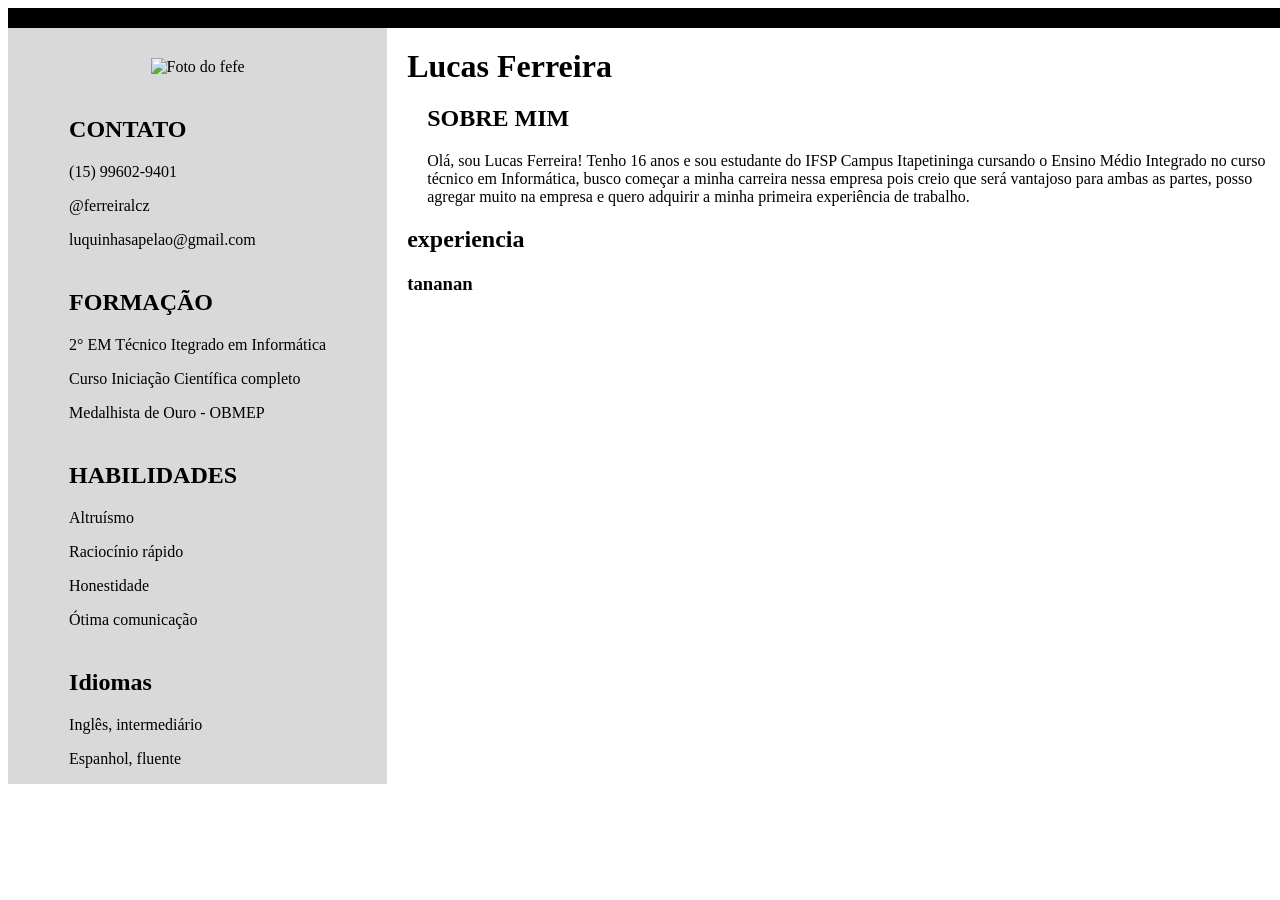
==== index.html @ 3face8ca "renomeado" ====
<!DOCTYPE html>
<html lang="pt - br">
<head>
    <link rel="stylesheet" href="curriculo.css">
    <title>Currículo do Ferreira</title>
</head>
<body>
    <div id="background">
        <div id="barrinha"></div>
    </div>

    <div id="conteudo">

        <div id="esq">
            <div id="imagem" class="itens_e">
            <img src="currics_FEFE.jpeg" alt="Foto do fefe">
            </div>
            <div id="texto_esq">


            <div class="text" id="contato">
            <h2>CONTATO</h2>
            <p>(15) 99602-9401</p>
            <p>@ferreiralcz</p>
            <p>luquinhasapelao@gmail.com</p>
            </div>
            

            <div class="text" id="form">
            <h2>FORMAÇÃO</h2>
            <p>2° EM Técnico Itegrado em Informática</p>
            <p>Curso Iniciação Científica completo</p>
            <p>Medalhista de Ouro - OBMEP</p>
            </div>

            <div class="text" id="hab">
            <h2>HABILIDADES</h2>
            <P>Altruísmo</P>
            <p>Raciocínio rápido</p>
            <p>Honestidade</p>
            <p>Ótima comunicação</p>
            </div>

            <div class="text" id="idiomas">
                <h2>Idiomas</h2>
                <p>Inglês, intermediário</p>
                <p>Espanhol, fluente</p>
            </div>
            
        
        </div>   
        
        
    </div>

        <div id="dir">
            <h1 class="margem_dir">Lucas Ferreira</h1>
            <div class="margem_dir">
            <h2 class="margem_dir">SOBRE MIM</h2>
            <p class="margem_dir">Olá, sou Lucas Ferreira! Tenho 16 anos e sou estudante do IFSP Campus Itapetininga cursando o Ensino Médio Integrado no curso técnico em Informática, busco começar a minha carreira nessa empresa pois creio que será vantajoso para ambas as partes, posso agregar muito na empresa e quero adquirir a minha primeira experiência de trabalho.</p>
            </div>

            <h2 class="margem_dir">experiencia</h2>
            <h3 class="margem_dir">tananan</h3>







        </div>
    </div>
</body>
</html>
---- curriculo.css ----
#background{
    width: 1400px;
}

#barrinha{
    background-color: black;
    height: 20px;
}

#conteudo{
    display: flex;
}

#esq{
    background-color: #d9d9d9;
    width: 420px;
    display: flex;
    align-items: center;
    flex-direction: column;
    
    
}
#dir{
    width: 980px;
}

.text{
    margin-top: 40px;
}

img{
    width: 174px;
    height: 200px;
    
}
.itens_e{
    margin-top: 30px;
    
}

h1{
    margin: 20px;
}
.margem_dir{
    margin-left: 20px;
}
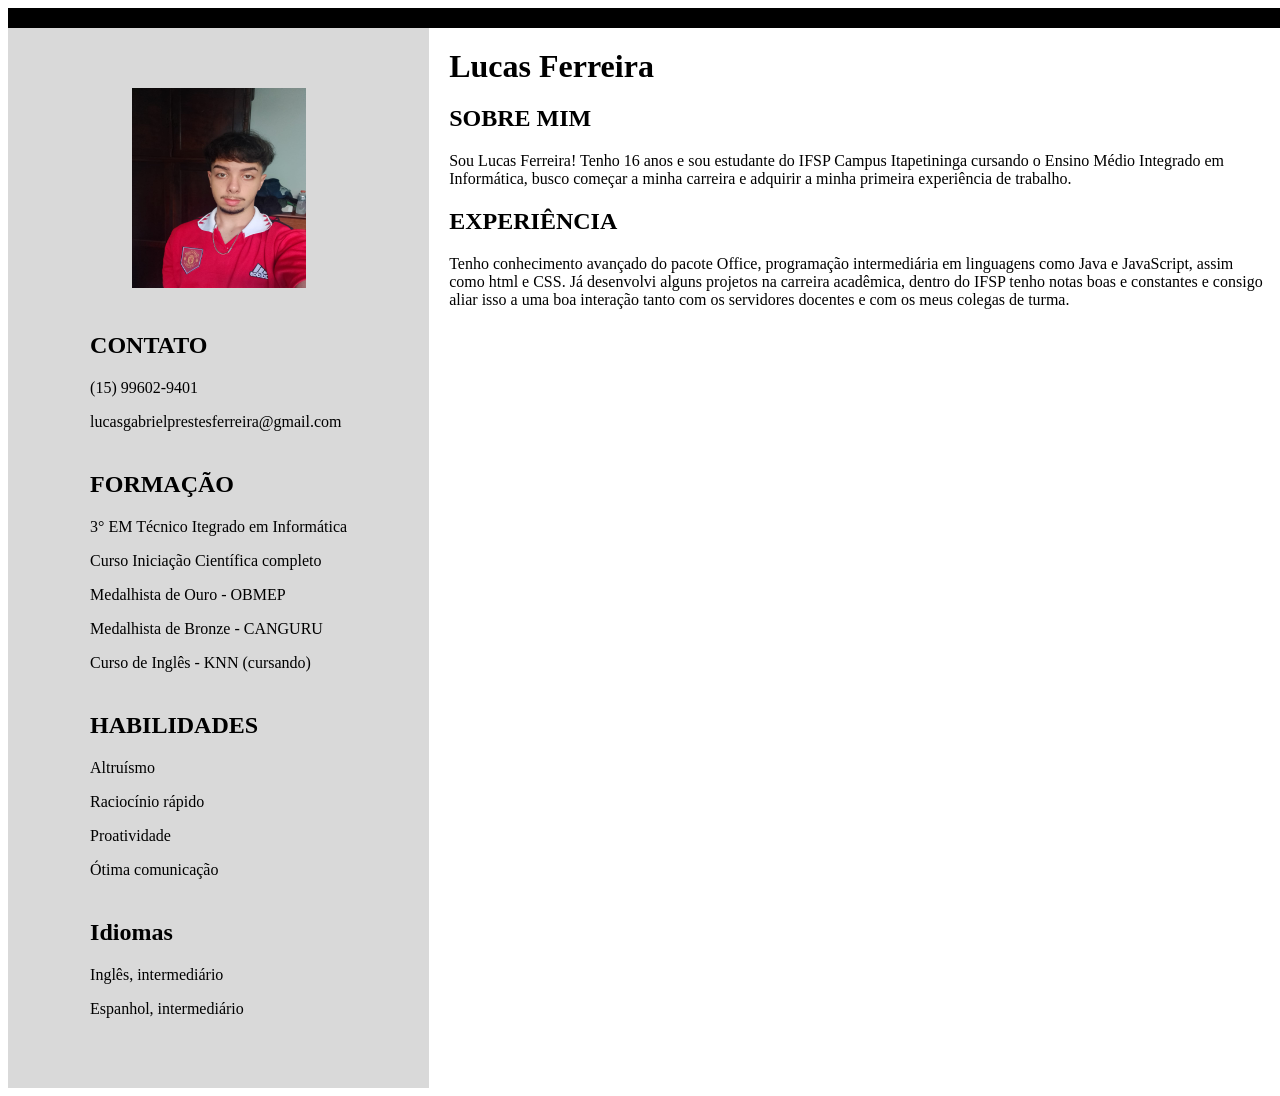
==== commit f606227d: "curriculo_finalizado" ====
--- a/index.html
+++ b/index.html
@@ -13,7 +13,7 @@
 
         <div id="esq">
             <div id="imagem" class="itens_e">
-            <img src="currics_FEFE.jpeg" alt="Foto do fefe">
+            <img src="foto_Lucas.jpg" alt="Foto do Lucas">
             </div>
             <div id="texto_esq">
 
@@ -21,30 +21,31 @@
             <div class="text" id="contato">
             <h2>CONTATO</h2>
             <p>(15) 99602-9401</p>
-            <p>@ferreiralcz</p>
-            <p>luquinhasapelao@gmail.com</p>
+            <p>lucasgabrielprestesferreira@gmail.com</p>
             </div>
             
 
             <div class="text" id="form">
             <h2>FORMAÇÃO</h2>
-            <p>2° EM Técnico Itegrado em Informática</p>
+            <p>3° EM Técnico Itegrado em Informática</p>
             <p>Curso Iniciação Científica completo</p>
             <p>Medalhista de Ouro - OBMEP</p>
+            <p>Medalhista de Bronze - CANGURU</p>
+            <p>Curso de Inglês - KNN (cursando)</p>
             </div>
 
             <div class="text" id="hab">
             <h2>HABILIDADES</h2>
             <P>Altruísmo</P>
             <p>Raciocínio rápido</p>
-            <p>Honestidade</p>
+            <p>Proatividade</p>
             <p>Ótima comunicação</p>
             </div>
 
             <div class="text" id="idiomas">
                 <h2>Idiomas</h2>
                 <p>Inglês, intermediário</p>
-                <p>Espanhol, fluente</p>
+                <p>Espanhol, intermediário</p>
             </div>
             
         
@@ -55,13 +56,13 @@
 
         <div id="dir">
             <h1 class="margem_dir">Lucas Ferreira</h1>
-            <div class="margem_dir">
+            <div>
             <h2 class="margem_dir">SOBRE MIM</h2>
-            <p class="margem_dir">Olá, sou Lucas Ferreira! Tenho 16 anos e sou estudante do IFSP Campus Itapetininga cursando o Ensino Médio Integrado no curso técnico em Informática, busco começar a minha carreira nessa empresa pois creio que será vantajoso para ambas as partes, posso agregar muito na empresa e quero adquirir a minha primeira experiência de trabalho.</p>
+            <p class="margem_dir">Sou Lucas Ferreira! Tenho 16 anos e sou estudante do IFSP Campus Itapetininga cursando o Ensino Médio Integrado em Informática, busco começar a minha carreira e adquirir a minha primeira experiência de trabalho.</p>
             </div>
 
-            <h2 class="margem_dir">experiencia</h2>
-            <h3 class="margem_dir">tananan</h3>
+            <h2 class="margem_dir">EXPERIÊNCIA</h2>
+            <p class="margem_dir"> Tenho conhecimento avançado do pacote Office, programação intermediária em linguagens como Java e JavaScript, assim como html e CSS. Já desenvolvi alguns projetos na carreira acadêmica, dentro do IFSP tenho notas boas e constantes e consigo aliar isso a uma boa interação tanto com os servidores docentes e com os meus colegas de turma.</p>
 
 
 
--- a/curriculo.css
+++ b/curriculo.css
@@ -17,6 +17,7 @@
     display: flex;
     align-items: center;
     flex-direction: column;
+    padding: 30px;
     
     
 }
@@ -25,7 +26,7 @@
 }
 
 .text{
-    margin-top: 40px;
+    margin: 40px;
 }
 
 img{
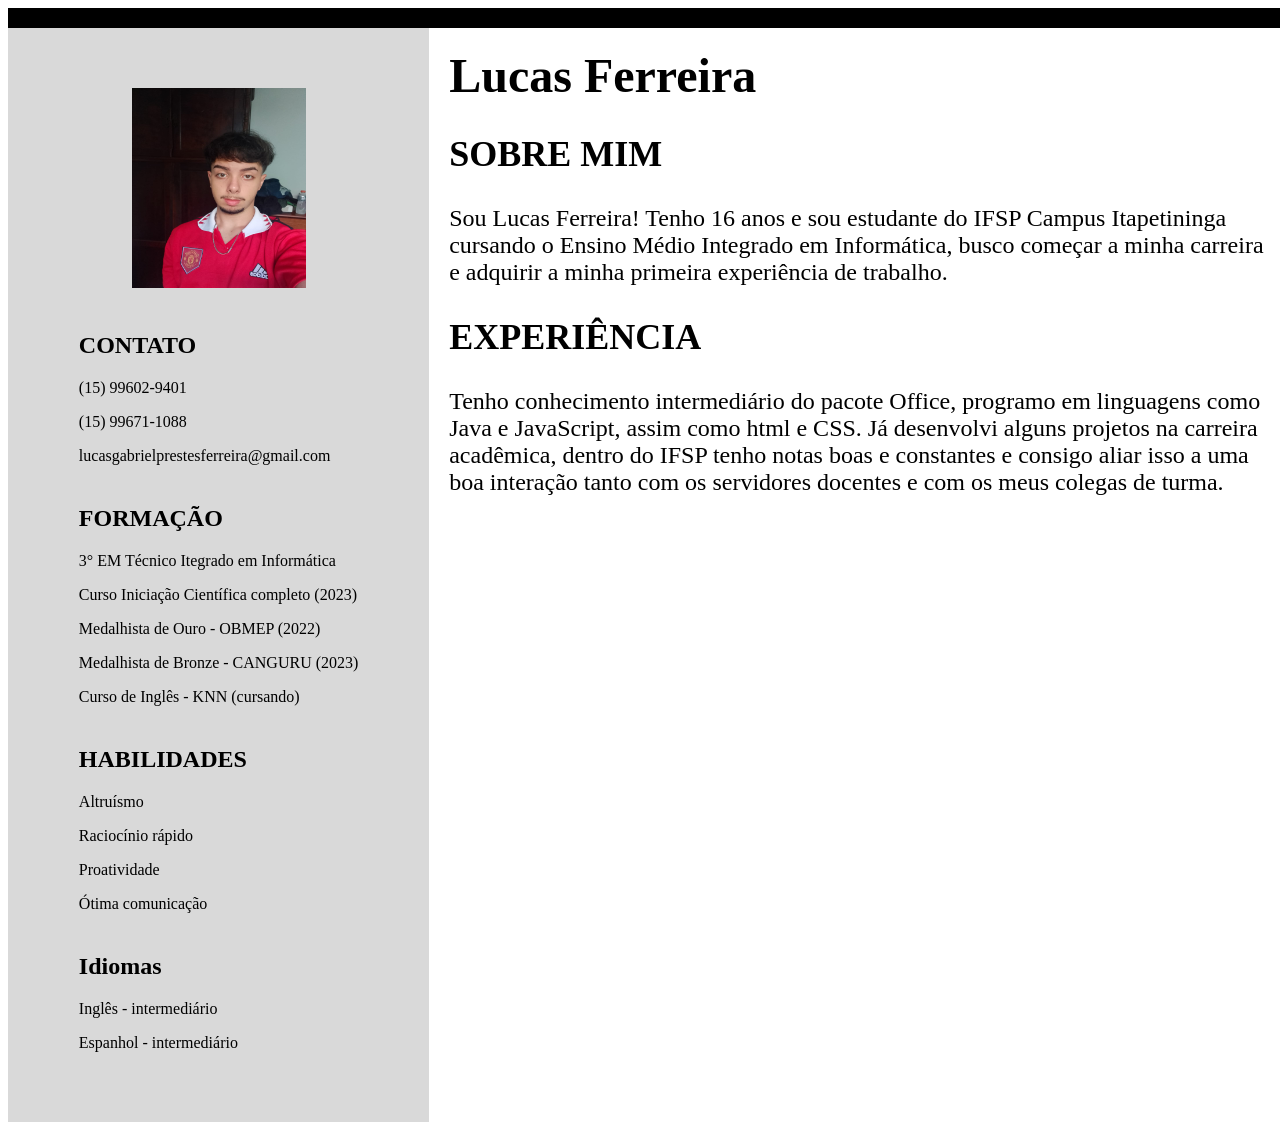
==== commit ce7fbbf8: "aa" ====
--- a/index.html
+++ b/index.html
@@ -21,6 +21,7 @@
             <div class="text" id="contato">
             <h2>CONTATO</h2>
             <p>(15) 99602-9401</p>
+            <p> (15) 99671-1088</p>
             <p>lucasgabrielprestesferreira@gmail.com</p>
             </div>
             
@@ -28,9 +29,9 @@
             <div class="text" id="form">
             <h2>FORMAÇÃO</h2>
             <p>3° EM Técnico Itegrado em Informática</p>
-            <p>Curso Iniciação Científica completo</p>
-            <p>Medalhista de Ouro - OBMEP</p>
-            <p>Medalhista de Bronze - CANGURU</p>
+            <p>Curso Iniciação Científica completo (2023)</p>
+            <p>Medalhista de Ouro - OBMEP (2022)</p>
+            <p>Medalhista de Bronze - CANGURU (2023)</p>
             <p>Curso de Inglês - KNN (cursando)</p>
             </div>
 
@@ -44,8 +45,8 @@
 
             <div class="text" id="idiomas">
                 <h2>Idiomas</h2>
-                <p>Inglês, intermediário</p>
-                <p>Espanhol, intermediário</p>
+                <p>Inglês - intermediário</p>
+                <p>Espanhol - intermediário</p>
             </div>
             
         
@@ -62,7 +63,7 @@
             </div>
 
             <h2 class="margem_dir">EXPERIÊNCIA</h2>
-            <p class="margem_dir"> Tenho conhecimento avançado do pacote Office, programação intermediária em linguagens como Java e JavaScript, assim como html e CSS. Já desenvolvi alguns projetos na carreira acadêmica, dentro do IFSP tenho notas boas e constantes e consigo aliar isso a uma boa interação tanto com os servidores docentes e com os meus colegas de turma.</p>
+            <p class="margem_dir"> Tenho conhecimento intermediário do pacote Office, programo em linguagens como Java e JavaScript, assim como html e CSS. Já desenvolvi alguns projetos na carreira acadêmica, dentro do IFSP tenho notas boas e constantes e consigo aliar isso a uma boa interação tanto com os servidores docentes e com os meus colegas de turma.</p>
 
 
 
--- a/curriculo.css
+++ b/curriculo.css
@@ -23,6 +23,7 @@
 }
 #dir{
     width: 980px;
+    font-size:x-large;
 }
 
 .text{
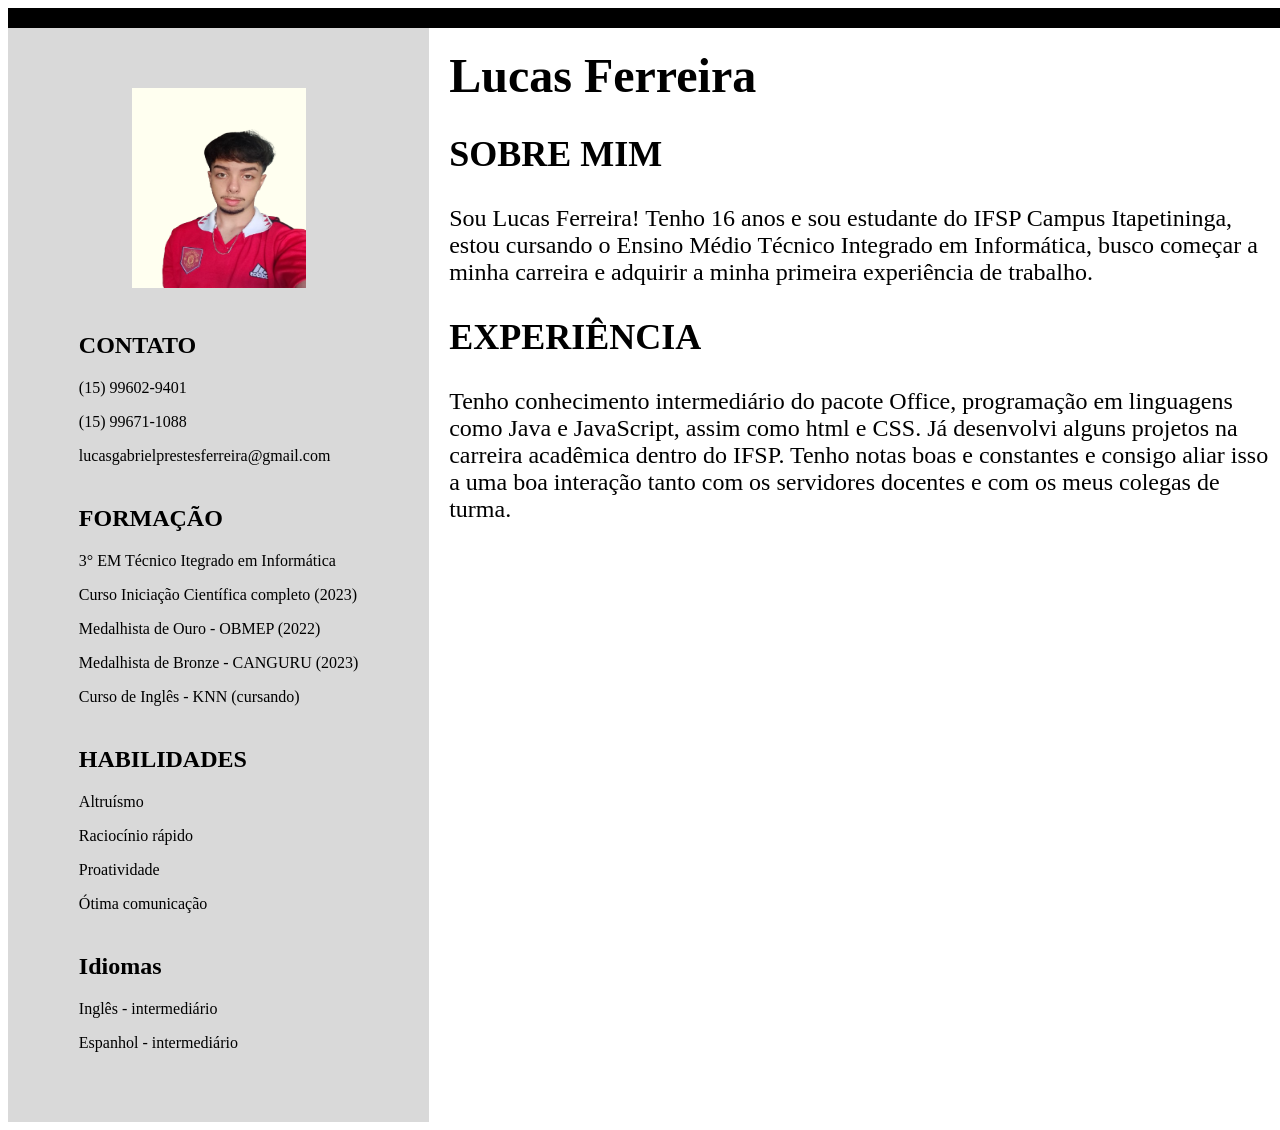
==== commit 2fb1c326: "uhul" ====
--- a/index.html
+++ b/index.html
@@ -13,7 +13,7 @@
 
         <div id="esq">
             <div id="imagem" class="itens_e">
-            <img src="foto_Lucas.jpg" alt="Foto do Lucas">
+            <img src="foto_Lucas.png" alt="Foto do Lucas">
             </div>
             <div id="texto_esq">
 
@@ -59,11 +59,11 @@
             <h1 class="margem_dir">Lucas Ferreira</h1>
             <div>
             <h2 class="margem_dir">SOBRE MIM</h2>
-            <p class="margem_dir">Sou Lucas Ferreira! Tenho 16 anos e sou estudante do IFSP Campus Itapetininga cursando o Ensino Médio Integrado em Informática, busco começar a minha carreira e adquirir a minha primeira experiência de trabalho.</p>
+            <p class="margem_dir">Sou Lucas Ferreira! Tenho 16 anos e sou estudante do IFSP Campus Itapetininga, estou cursando o Ensino Médio Técnico Integrado em Informática, busco começar a minha carreira e adquirir a minha primeira experiência de trabalho.</p>
             </div>
 
             <h2 class="margem_dir">EXPERIÊNCIA</h2>
-            <p class="margem_dir"> Tenho conhecimento intermediário do pacote Office, programo em linguagens como Java e JavaScript, assim como html e CSS. Já desenvolvi alguns projetos na carreira acadêmica, dentro do IFSP tenho notas boas e constantes e consigo aliar isso a uma boa interação tanto com os servidores docentes e com os meus colegas de turma.</p>
+            <p class="margem_dir"> Tenho conhecimento intermediário do pacote Office, programação em linguagens como Java e JavaScript, assim como html e CSS. Já desenvolvi alguns projetos na carreira acadêmica dentro do IFSP. Tenho notas boas e constantes e consigo aliar isso a uma boa interação tanto com os servidores docentes e com os meus colegas de turma.</p>
 
 
 
